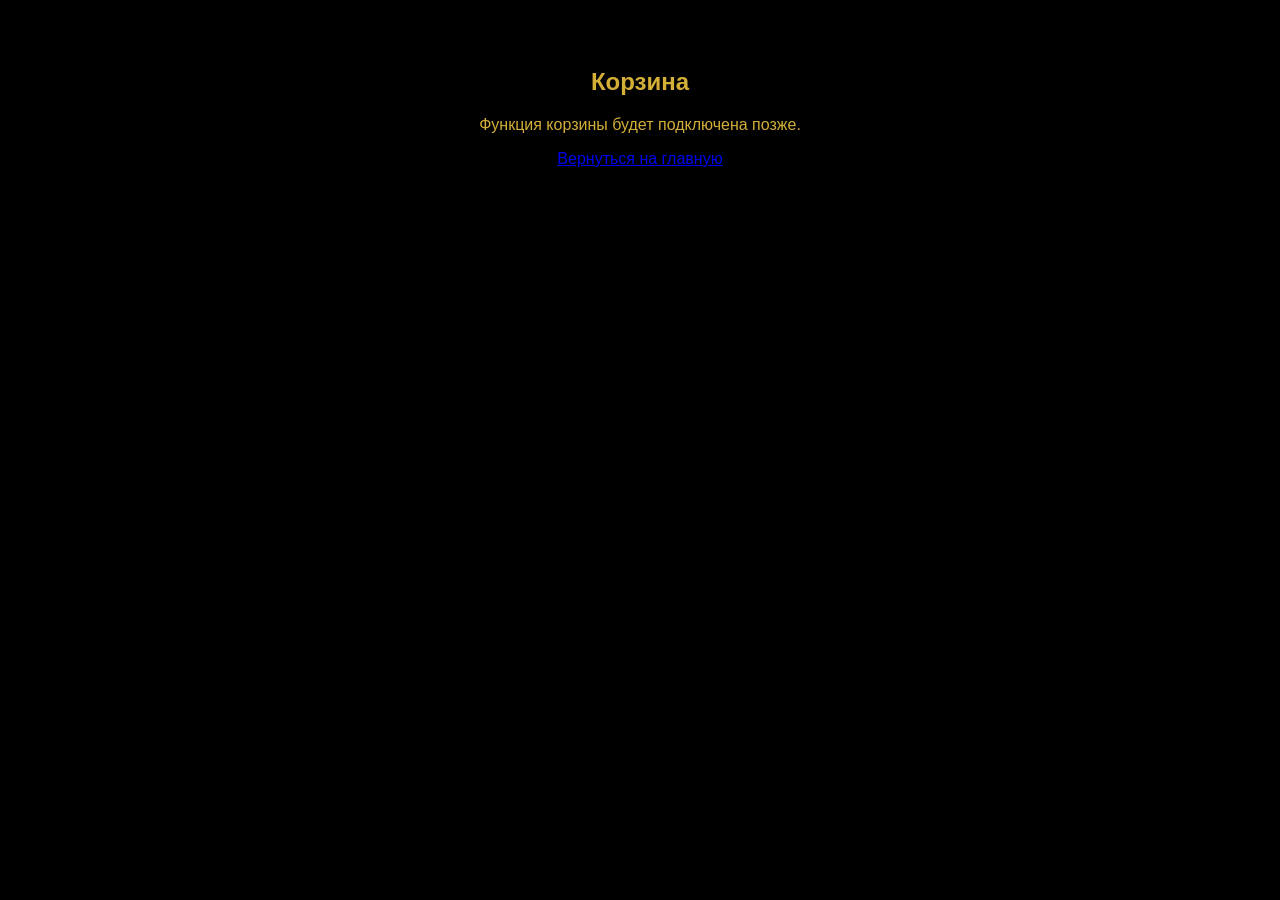
==== cart.html @ aa82ff08 "Add files via upload" ====
<!DOCTYPE html>
<html>
<head>
<meta charset="UTF-8">
<title>Корзина</title>
<style>
body{background:#000;color:#D4AF37;font-family:Arial;text-align:center;padding:40px;}
</style>
</head>
<body>

<h2>Корзина</h2>
<p>Функция корзины будет подключена позже.</p>

<a href="index.html">Вернуться на главную</a>

</body>
</html>
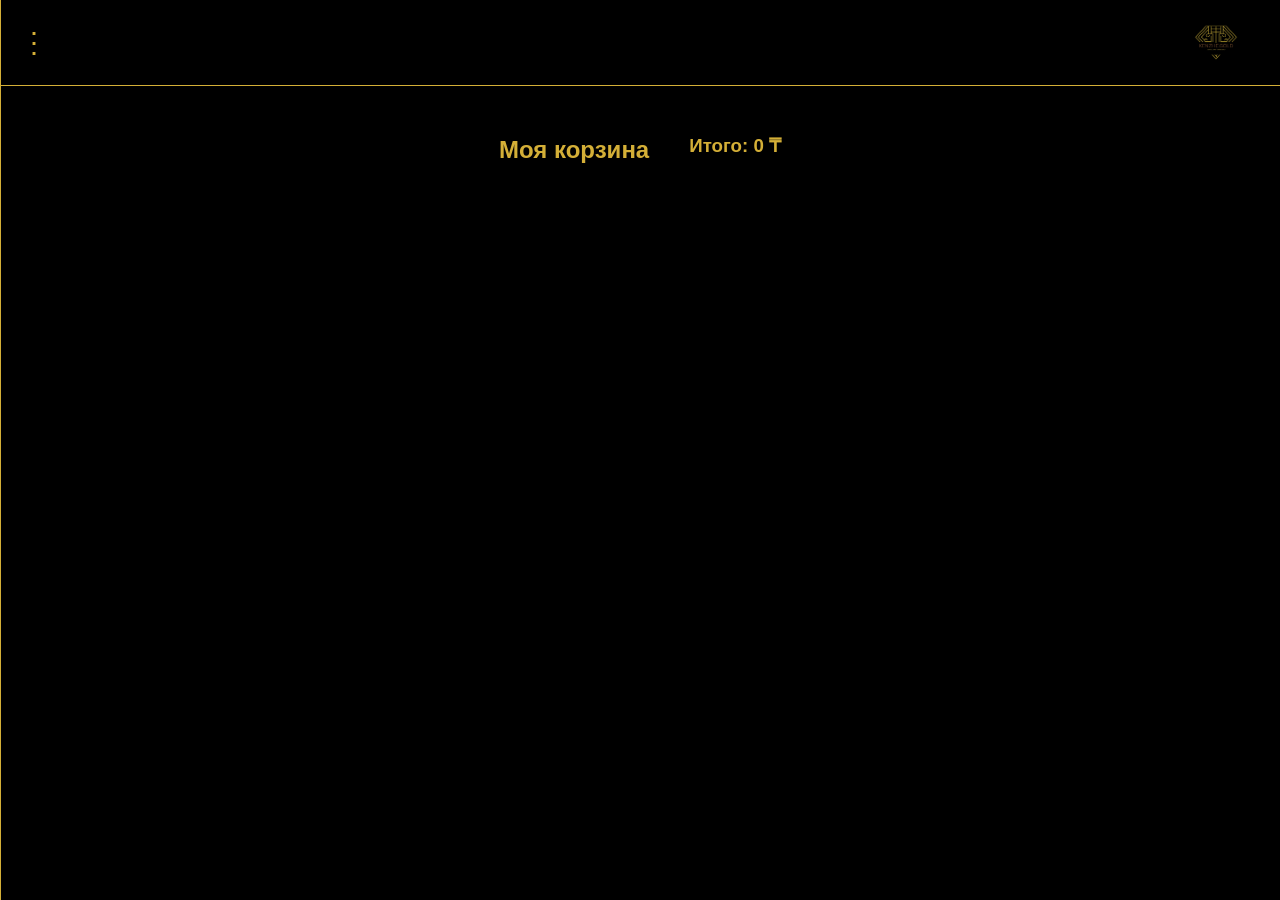
==== commit 1c6c3fb8: "Update cart.html" ====
--- a/cart.html
+++ b/cart.html
@@ -2,17 +2,34 @@
 <html>
 <head>
 <meta charset="UTF-8">
+<meta name="viewport" content="width=device-width, initial-scale=1.0">
 <title>Корзина</title>
-<style>
-body{background:#000;color:#D4AF37;font-family:Arial;text-align:center;padding:40px;}
-</style>
+<link rel="stylesheet" href="style.css">
 </head>
-<body>
+<body onload="loadCart()">
 
-<h2>Корзина</h2>
-<p>Функция корзины будет подключена позже.</p>
+<header>
+<div class="menu-btn" onclick="toggleMenu()">⋮</div>
+<img src="logo.png" class="logo">
+</header>
 
-<a href="index.html">Вернуться на главную</a>
+<div class="side-menu" id="sideMenu">
+<a href="index.html">Главная</a>
+<a href="catalog.html">Каталог</a>
+<a href="contacts.html">Контакты</a>
+<a href="cart.html">Корзина</a>
+<a href="orders.html">Мои заказы</a>
+<a href="messages.html">Сообщения</a>
+<a href="#" onclick="adminLogin()">Вход администратора</a>
+</div>
 
+<section class="products">
+<h2>Моя корзина</h2>
+<div id="cartContainer"></div>
+
+<h3>Итого: <span id="totalPrice">0 ₸</span></h3>
+</section>
+
+<script src="script.js"></script>
 </body>
-</html>+</html>
--- a/style.css
+++ b/style.css
@@ -0,0 +1,102 @@
+body{
+margin:0;
+font-family:Arial;
+background:#000;
+color:#D4AF37;
+}
+
+header{
+display:flex;
+justify-content:space-between;
+align-items:center;
+padding:15px 20px;
+border-bottom:1px solid #D4AF37;
+}
+
+.logo{
+height:55px;
+}
+
+.menu-btn{
+font-size:28px;
+cursor:pointer;
+}
+
+.side-menu{
+position:fixed;
+top:0;
+left:-250px;
+width:250px;
+height:100%;
+background:#111;
+transition:0.3s;
+padding-top:60px;
+border-right:1px solid #D4AF37;
+z-index:1000;
+}
+
+.side-menu a{
+display:block;
+padding:15px;
+color:#D4AF37;
+text-decoration:none;
+border-bottom:1px solid #222;
+}
+
+.side-menu.active{
+left:0;
+}
+
+.products{
+display:flex;
+flex-wrap:wrap;
+justify-content:center;
+gap:20px;
+padding:30px;
+}
+
+.card{
+background:#111;
+padding:15px;
+border-radius:12px;
+width:250px;
+text-align:center;
+border:1px solid #222;
+}
+
+.card img{
+width:100%;
+border-radius:10px;
+}
+
+button{
+padding:8px 12px;
+margin:5px;
+border:1px solid #D4AF37;
+background:transparent;
+color:#D4AF37;
+cursor:pointer;
+border-radius:6px;
+}
+
+button:hover{
+background:#D4AF37;
+color:black;
+}
+
+.bottom-nav{
+position:fixed;
+bottom:0;
+width:100%;
+background:#000;
+border-top:1px solid #D4AF37;
+display:flex;
+justify-content:space-around;
+padding:12px 0;
+}
+
+.bottom-nav a{
+color:#D4AF37;
+text-decoration:none;
+font-size:20px;
+}
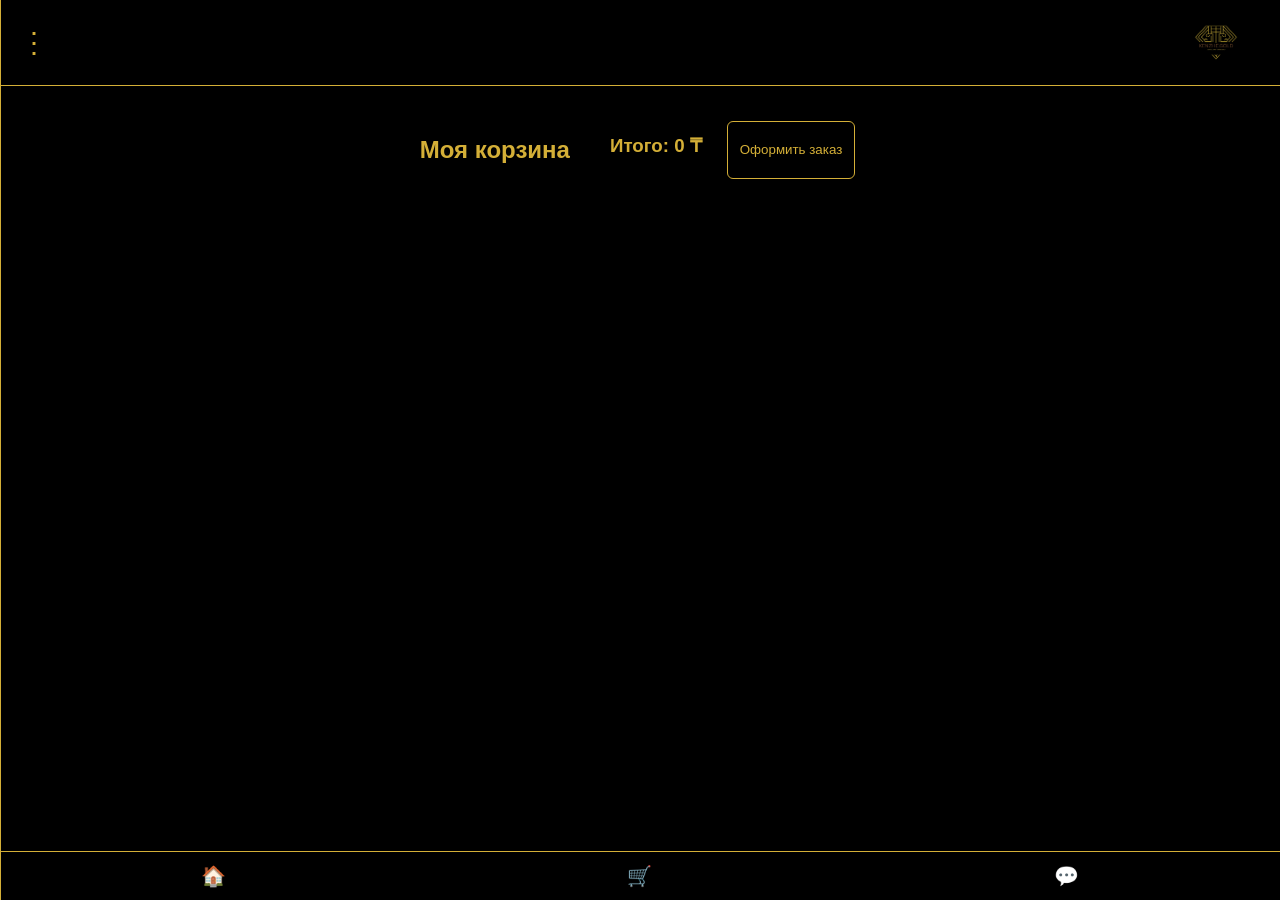
==== commit e6842564: "Update cart.html" ====
--- a/cart.html
+++ b/cart.html
@@ -3,9 +3,10 @@
 <head>
 <meta charset="UTF-8">
 <meta name="viewport" content="width=device-width, initial-scale=1.0">
-<title>Корзина</title>
+<title>Корзина - Kenzhe Gold</title>
 <link rel="stylesheet" href="style.css">
 </head>
+
 <body onload="loadCart()">
 
 <header>
@@ -25,11 +26,47 @@
 
 <section class="products">
 <h2>Моя корзина</h2>
+
 <div id="cartContainer"></div>
 
 <h3>Итого: <span id="totalPrice">0 ₸</span></h3>
+
+<button onclick="checkout()">Оформить заказ</button>
+
 </section>
 
+<div class="bottom-nav">
+<a href="index.html">🏠</a>
+<a href="cart.html">🛒</a>
+<a href="messages.html">💬</a>
+</div>
+
 <script src="script.js"></script>
+
+<script>
+function checkout(){
+let cart = JSON.parse(localStorage.getItem("cart")) || [];
+
+if(cart.length === 0){
+alert("Корзина пустая");
+return;
+}
+
+let message = "Здравствуйте! Хочу оформить заказ:\n\n";
+let total = 0;
+
+cart.forEach(item=>{
+message += "- " + item.name + " (" + item.price + " ₸)\n";
+total += Number(item.price);
+});
+
+message += "\nИтого: " + total + " ₸";
+
+window.open("https://wa.me/77759425888?text=" + encodeURIComponent(message));
+
+localStorage.removeItem("cart");
+}
+</script>
+
 </body>
 </html>
